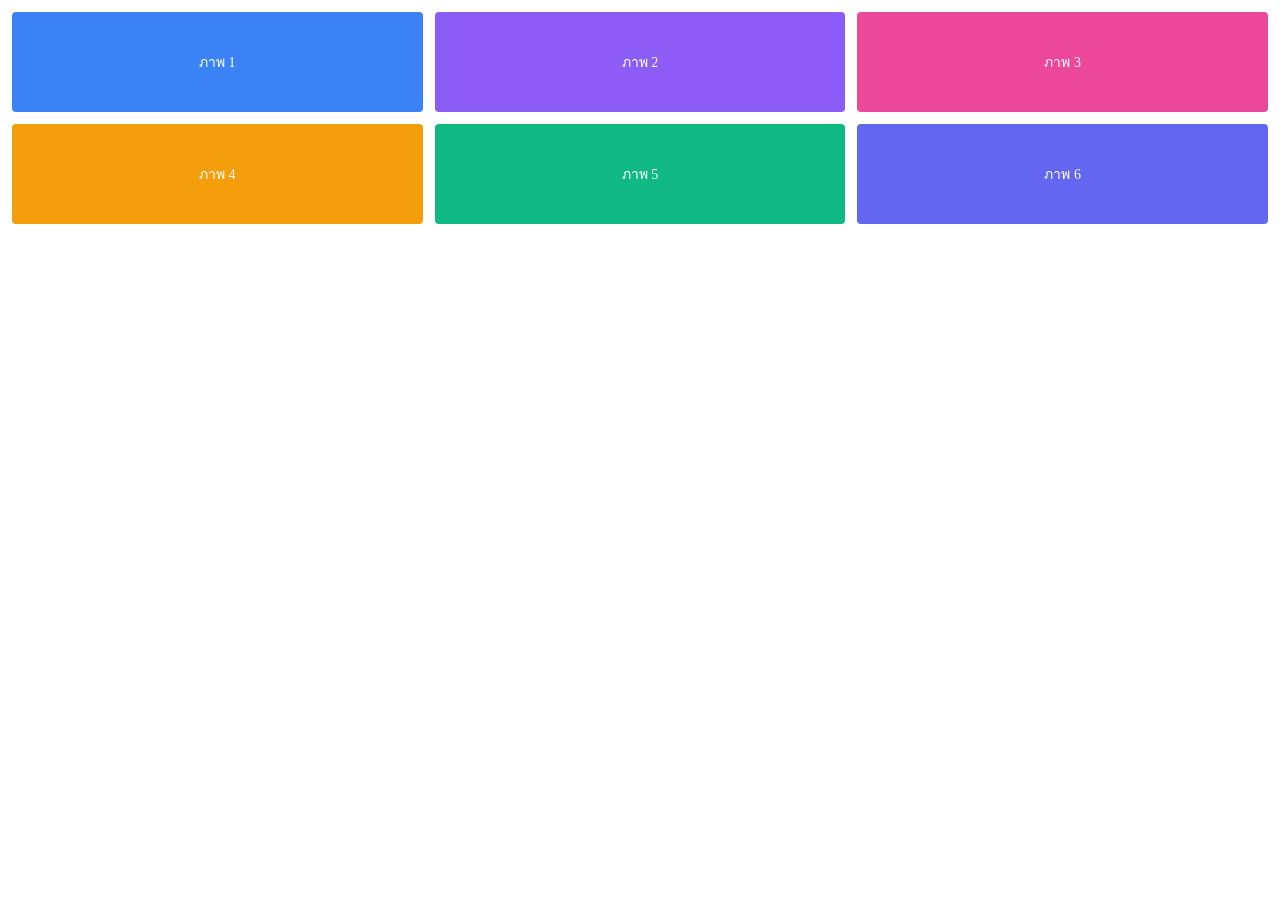
==== index.html @ 518fe5c2 "fea: create grid css" ====
<!doctype html>
<html lang="en">
  <head>
    <link rel="stylesheet" href="ws1.css" />
    <meta charset="UTF-8" />
    <meta name="viewport" content="width=device-width, initial-scale=1.0" />
    <title>Document</title>
  </head>
  <body>
    <div class="gallery">
      <div class="ph1">ภาพ 1</div>
      <div class="ph2">ภาพ 2</div>
      <div class="ph3">ภาพ 3</div>
      <div class="ph4">ภาพ 4</div>
      <div class="ph5">ภาพ 5</div>
      <div class="ph6">ภาพ 6</div>
    </div>
  </body>
</html>
---- ws1.css ----
* {
  margin: 0;
  padding: 0;
  box-sizing: border-box;
}

/* .gallery > div  */

.gallery {
  display: grid;
  grid-template-columns: repeat(3, 1fr);
  grid-template-rows: 1fr 1fr;
  gap: 12px;
  background: rgb(255, 255, 255);
  /* border: 2px dashed rgb(200, 200, 200); */
  border-radius: 10px;
  padding: 12px;
  grid-template-areas:
    "ph1 ph2 ph3"
    "ph4 ph5 ph6";
}

/* .gallery .ph1 {} */
.ph1 {
  height: 100px;
  display: flex;
  align-items: center;
  justify-content: center;
  color: white;
  font-size: 14px;
  border-radius: 4px;
  background: rgb(59, 130, 246);
  box-sizing: border-box;
}

.ph2 {
  height: 100px;
  display: flex;
  align-items: center;
  justify-content: center;
  color: white;
  font-size: 14px;
  border-radius: 4px;
  background: rgb(139, 92, 246);
  box-sizing: border-box;
}

.ph3 {
  height: 100px;
  display: flex;
  align-items: center;
  justify-content: center;
  color: white;
  font-size: 14px;
  border-radius: 4px;
  background: rgb(236, 72, 153);
  box-sizing: border-box;
}

.ph4 {
  height: 100px;
  display: flex;
  align-items: center;
  justify-content: center;
  color: white;
  font-size: 14px;
  border-radius: 4px;
  background: rgb(245, 158, 11);
  box-sizing: border-box;
}

.ph5 {
  height: 100px;
  display: flex;
  align-items: center;
  justify-content: center;
  color: white;
  font-size: 14px;
  border-radius: 4px;
  background: rgb(16, 185, 129);
  box-sizing: border-box;
}

.ph6 {
  height: 100px;
  display: flex;
  align-items: center;
  justify-content: center;
  color: white;
  font-size: 14px;
  border-radius: 4px;
  background: rgb(99, 102, 241);
  box-sizing: border-box;
}
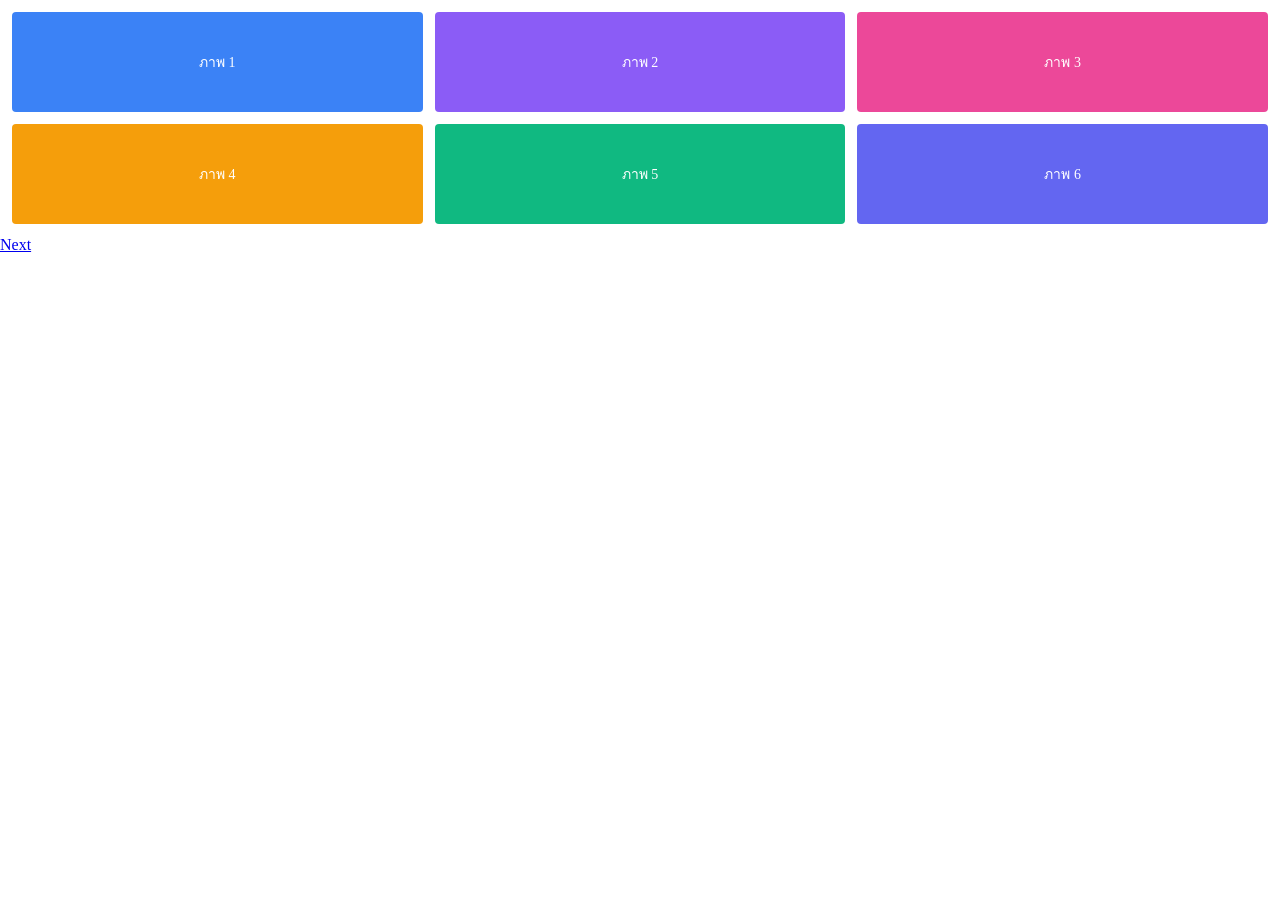
==== commit c06d6f50: "fea: create grid and next btn" ====
--- a/index.html
+++ b/index.html
@@ -15,5 +15,6 @@
       <div class="ph5">ภาพ 5</div>
       <div class="ph6">ภาพ 6</div>
     </div>
+    <a href="ws2.html">Next</a>
   </body>
 </html>
